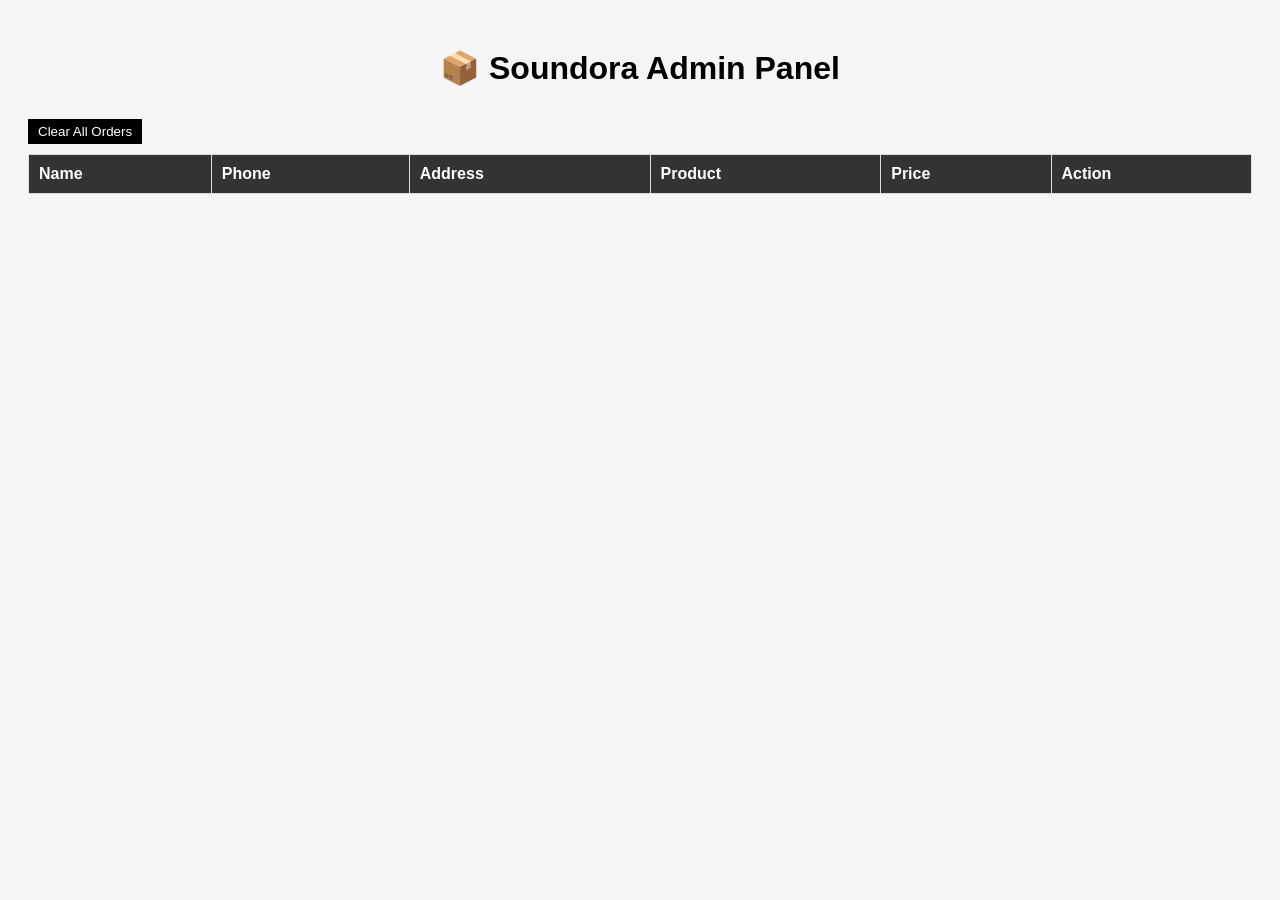
==== admin.html @ f6daf7b5 "Add admin panel for managing orders" ====
<!DOCTYPE html>
<html lang="en">
<head>
  <meta charset="UTF-8">
  <title>Soundora Admin Panel</title>
  <style>
    body { font-family: Arial; background:#f5f5f5; padding:20px; }
    h1 { text-align:center; }
    table { width:100%; border-collapse: collapse; background:#fff; }
    th, td { padding:10px; border:1px solid #ddd; text-align:left; }
    th { background:#333; color:#fff; }
    button { padding:5px 10px; cursor:pointer; }
    .delete { background:red; color:#fff; border:none; }
    .clear { margin:10px 0; background:black; color:white; border:none; }
  </style>
</head>
<body>

<h1>📦 Soundora Admin Panel</h1>
<button class="clear" onclick="clearAll()">Clear All Orders</button>

<table>
  <thead>
    <tr>
      <th>Name</th>
      <th>Phone</th>
      <th>Address</th>
      <th>Product</th>
      <th>Price</th>
      <th>Action</th>
    </tr>
  </thead>
  <tbody id="orderTable"></tbody>
</table>

<script>
  function loadOrders() {
    const orders = JSON.parse(localStorage.getItem("orders")) || [];
    const table = document.getElementById("orderTable");
    table.innerHTML = "";

    orders.forEach((order, index) => {
      const row = `
        <tr>
          <td>${order.name}</td>
          <td>${order.phone}</td>
          <td>${order.address}</td>
          <td>${order.product}</td>
          <td>${order.price}</td>
          <td><button class="delete" onclick="deleteOrder(${index})">Delete</button></td>
        </tr>
      `;
      table.innerHTML += row;
    });
  }

  function deleteOrder(index) {
    let orders = JSON.parse(localStorage.getItem("orders")) || [];
    orders.splice(index, 1);
    localStorage.setItem("orders", JSON.stringify(orders));
    loadOrders();
  }

  function clearAll() {
    if(confirm("Are you sure?")) {
      localStorage.removeItem("orders");
      loadOrders();
    }
  }

  loadOrders();
</script>

</body>
</html>
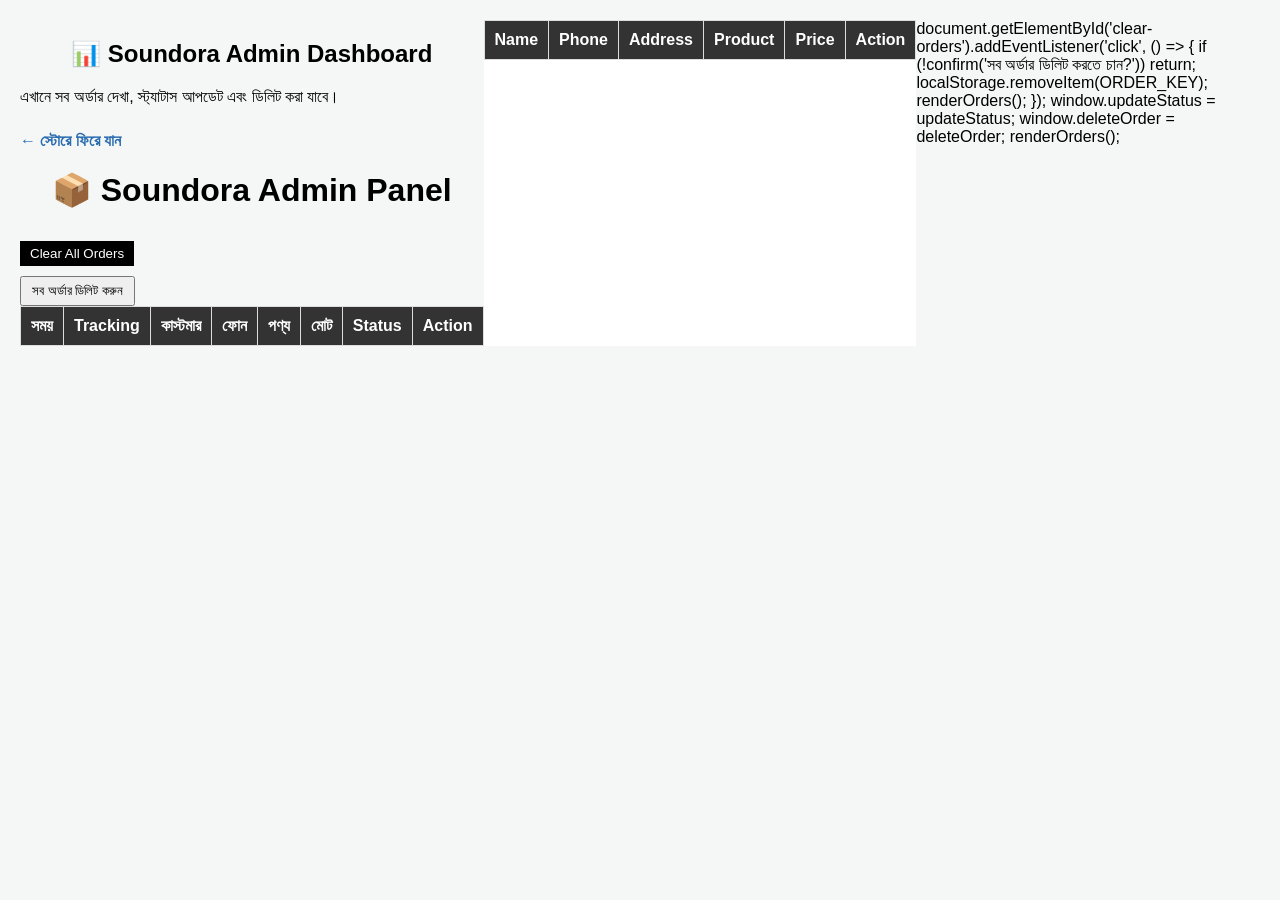
==== commit 24ec0471: "Update admin panel to include Bengali language support" ====
--- a/admin.html
+++ b/admin.html
@@ -1,5 +1,6 @@
 <!DOCTYPE html>
 <html lang="en">
+<html lang="bn">
 <head>
   <meta charset="UTF-8">
   <title>Soundora Admin Panel</title>
@@ -13,11 +14,41 @@
     .delete { background:red; color:#fff; border:none; }
     .clear { margin:10px 0; background:black; color:white; border:none; }
   </style>
+  <meta name="viewport" content="width=device-width, initial-scale=1.0">
+  <title>Soundora Admin Dashboard</title>
+  <link rel="stylesheet" href="site.css">
 </head>
 <body>
+  <main class="page admin-page">
+    <section class="card">
+      <h1>📊 Soundora Admin Dashboard</h1>
+      <p>এখানে সব অর্ডার দেখা, স্ট্যাটাস আপডেট এবং ডিলিট করা যাবে।</p>
+      <a class="back-link" href="index.html">← স্টোরে ফিরে যান</a>
+    </section>
 
 <h1>📦 Soundora Admin Panel</h1>
 <button class="clear" onclick="clearAll()">Clear All Orders</button>
+    <section class="card">
+      <button id="clear-orders" class="danger-btn" type="button">সব অর্ডার ডিলিট করুন</button>
+      <div class="table-wrap">
+        <table>
+          <thead>
+            <tr>
+              <th>সময়</th>
+              <th>Tracking</th>
+              <th>কাস্টমার</th>
+              <th>ফোন</th>
+              <th>পণ্য</th>
+              <th>মোট</th>
+              <th>Status</th>
+              <th>Action</th>
+            </tr>
+          </thead>
+          <tbody id="orderTable"></tbody>
+        </table>
+      </div>
+    </section>
+  </main>
 
 <table>
   <thead>
@@ -32,12 +63,21 @@
   </thead>
   <tbody id="orderTable"></tbody>
 </table>
+  <script>
+    const ORDER_KEY = 'soundoraOrders';
+    const getOrders = () => JSON.parse(localStorage.getItem(ORDER_KEY) || '[]');
+    const setOrders = (orders) => localStorage.setItem(ORDER_KEY, JSON.stringify(orders));
 
 <script>
   function loadOrders() {
     const orders = JSON.parse(localStorage.getItem("orders")) || [];
     const table = document.getElementById("orderTable");
     table.innerHTML = "";
+    function updateStatus(orderId, status) {
+      const orders = getOrders().map((order) => order.id === orderId ? { ...order, status } : order);
+      setOrders(orders);
+      renderOrders();
+    }
 
     orders.forEach((order, index) => {
       const row = `
@@ -53,6 +93,11 @@
       table.innerHTML += row;
     });
   }
+    function deleteOrder(orderId) {
+      const orders = getOrders().filter((order) => order.id !== orderId);
+      setOrders(orders);
+      renderOrders();
+    }
 
   function deleteOrder(index) {
     let orders = JSON.parse(localStorage.getItem("orders")) || [];
@@ -60,16 +105,53 @@
     localStorage.setItem("orders", JSON.stringify(orders));
     loadOrders();
   }
+    function renderOrders() {
+      const table = document.getElementById('orderTable');
+      const orders = getOrders().sort((a, b) => new Date(b.createdAt) - new Date(a.createdAt));
 
   function clearAll() {
     if(confirm("Are you sure?")) {
       localStorage.removeItem("orders");
       loadOrders();
+      if (!orders.length) {
+        table.innerHTML = '<tr><td colspan="8">কোনো অর্ডার নেই।</td></tr>';
+        return;
+      }
+
+      table.innerHTML = orders.map((o) => `
+        <tr>
+          <td>${new Date(o.createdAt).toLocaleString('bn-BD')}</td>
+          <td>${o.trackingId}</td>
+          <td>${o.customerName}</td>
+          <td>${o.phone}</td>
+          <td>${o.productName} × ${o.quantity}</td>
+          <td>${o.totalPrice.toLocaleString('bn-BD')}৳</td>
+          <td>
+            <select onchange="updateStatus('${o.id}', this.value)">
+              <option value="Pending" ${o.status === 'Pending' ? 'selected' : ''}>Pending</option>
+              <option value="Processing" ${o.status === 'Processing' ? 'selected' : ''}>Processing</option>
+              <option value="Shipped" ${o.status === 'Shipped' ? 'selected' : ''}>Shipped</option>
+              <option value="Delivered" ${o.status === 'Delivered' ? 'selected' : ''}>Delivered</option>
+              <option value="Cancelled" ${o.status === 'Cancelled' ? 'selected' : ''}>Cancelled</option>
+            </select>
+          </td>
+          <td><button class="danger-btn" onclick="deleteOrder('${o.id}')">Delete</button></td>
+        </tr>
+      `).join('');
     }
   }
 
   loadOrders();
 </script>
+    document.getElementById('clear-orders').addEventListener('click', () => {
+      if (!confirm('সব অর্ডার ডিলিট করতে চান?')) return;
+      localStorage.removeItem(ORDER_KEY);
+      renderOrders();
+    });
 
+    window.updateStatus = updateStatus;
+    window.deleteOrder = deleteOrder;
+    renderOrders();
+  </script>
 </body>
-</html>
+</html
--- a/site.css
+++ b/site.css
@@ -0,0 +1,169 @@
+body {
+    font-family: 'Segoe UI', Tahoma, Geneva, Verdana, sans-serif;
+    background-color: #f4f7f6;
+    margin: 0;
+    padding: 20px;
+    display: flex;
+    justify-content: center;
+}
+
+.product-container {
+    background: white;
+    max-width: 450px;
+    width: 100%;
+    border-radius: 15px;
+    box-shadow: 0 5px 20px rgba(0,0,0,0.1);
+    overflow: hidden;
+    padding: 20px;
+}
+
+.product-header {
+    text-align: center;
+    border-bottom: 2px solid #eee;
+    margin-bottom: 20px;
+    padding-bottom: 15px;
+}
+
+.product-header img {
+    width: 100%;
+    border-radius: 10px;
+}
+
+.price {
+    color: #e67e22;
+    font-size: 24px;
+    margin: 10px 0;
+}
+
+.input-group {
+    margin-bottom: 15px;
+}
+
+label {
+    display: block;
+    margin-bottom: 5px;
+    font-weight: bold;
+    color: #333;
+}
+
+input, select, textarea {
+    width: 100%;
+    padding: 12px;
+    border: 1px solid #ccc;
+    border-radius: 8px;
+    box-sizing: border-box;
+    font-size: 16px;
+}
+
+#submit-btn {
+    width: 100%;
+    background-color: #2ecc71;
+    color: white;
+    padding: 15px;
+    border: none;
+    border-radius: 8px;
+    font-size: 18px;
+    font-weight: bold;
+    cursor: pointer;
+    transition: 0.3s;
+}
+
+#submit-btn:hover {
+    background-color: #27ae60;
+}
+
+#submit-btn:disabled {
+    background-color: #95a5a6;
+}
+
+.free-delivery-badge {
+    background-color: #d4edda; /* হালকা সবুজ রঙ */
+    border: 1px solid #c3e6cb;
+    padding: 12px;
+    border-radius: 8px;
+    text-align: center;
+    margin-bottom: 20px;
+    animation: pulse 2s infinite; /* নড়াচড়া করবে কাস্টমারের নজর কাড়তে */
+}
+
+.free-delivery-badge p {
+    margin: 0;
+    color: #155724;
+    font-weight: bold;
+}
+
+.old-price {
+    text-decoration: line-through;
+    color: #999;
+    font-size: 18px;
+    margin-left: 10px;
+}
+
+.free-info {
+    font-size: 14px;
+    color: #27ae60;
+    font-weight: bold;
+    margin-top: -10px;
+}
+
+/* পালস অ্যানিমেশন */
+@keyframes pulse {
+    0% { transform: scale(1); }
+    50% { transform: scale(1.02); }
+    100% { transform: scale(1); }
+}
+
+.summary-container {
+  width: 100%;
+  max-width: 520px;
+}
+
+.summary-card {
+  background: #fff;
+  border-radius: 15px;
+  padding: 22px;
+  box-shadow: 0 5px 20px rgba(0,0,0,0.1);
+}
+
+.summary-card h1 {
+  font-size: 24px;
+  margin-top: 0;
+  color: #1f8f4d;
+}
+
+.summary-subtitle {
+  color: #555;
+  margin-top: -5px;
+}
+
+.summary-row {
+  display: flex;
+  justify-content: space-between;
+  align-items: flex-start;
+  gap: 16px;
+  border-bottom: 1px dashed #ddd;
+  padding: 10px 0;
+}
+
+.summary-row span { color: #666; }
+
+.summary-row strong {
+  text-align: right;
+  color: #222;
+}
+
+.summary-note {
+  margin-top: 18px;
+  font-weight: 600;
+  color: #2d3748;
+}
+
+.back-link {
+  display: inline-block;
+  margin-top: 10px;
+  color: #2b6cb0;
+  text-decoration: none;
+  font-weight: 600;
+}
+
+.back-link:hover { text-decoration: underline; }
